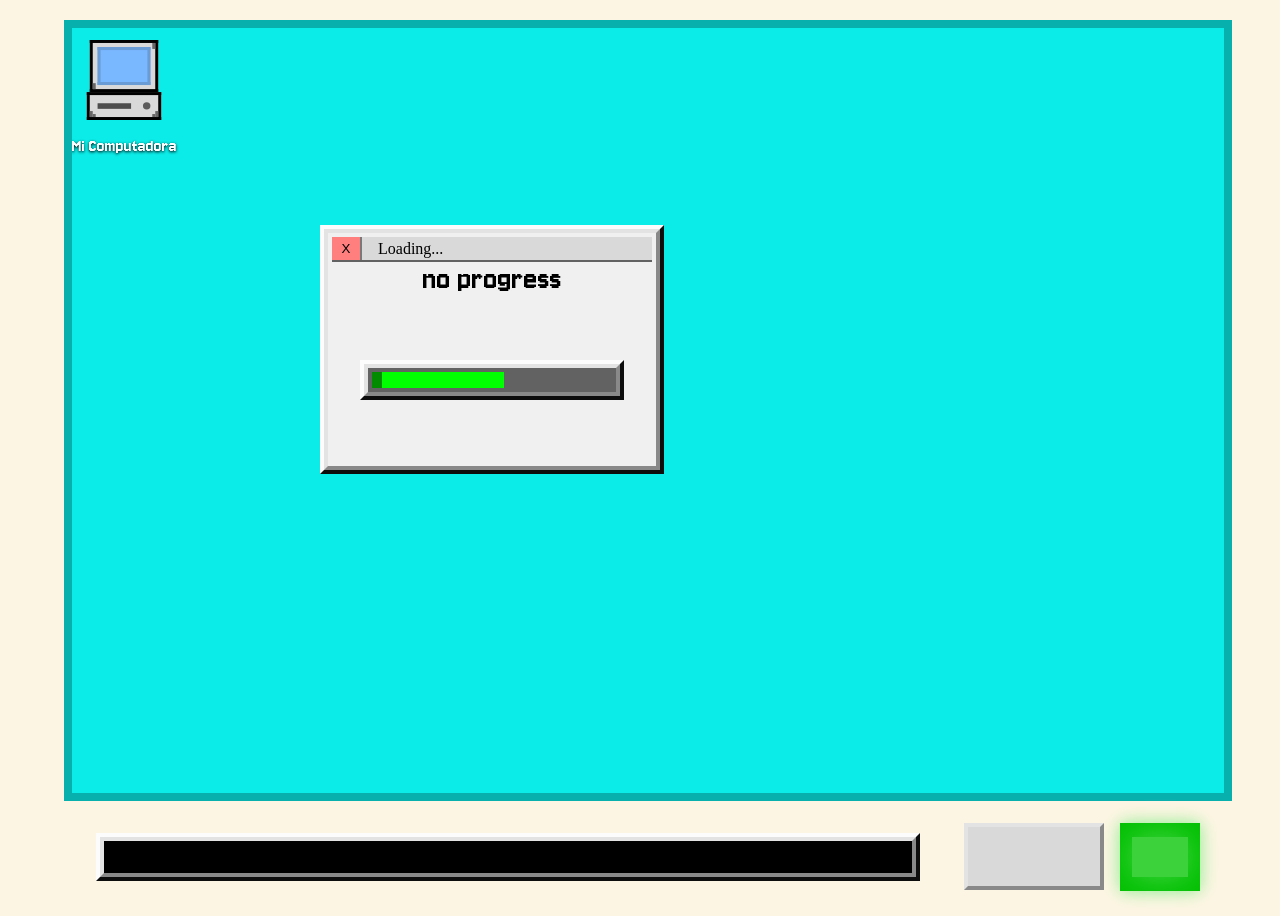
==== index.html @ 8c5adadf "Refactor loading bar logic and print utilities Show the loading window by default and hide the spam " ====
<!DOCTYPE html>
<html lang="en">

<head>
    <meta charset="UTF-8">
    <meta name="viewport" content="width=device-width, initial-scale=1.0">
    <title>B.U.M.</title>
    <style>
        @import url('https://fonts.googleapis.com/css2?family=Jersey+10&display=swap');
    </style>
    <link rel="stylesheet" href="style.css">
    <script src="script.js" defer></script>
</head>

<body>
    <main class="monitor">

        <section class="desktop">
            <section id="icons">
                <div class="icon inactive" id="computerIcon">
                    <img src="./assets/icons/computer.svg" alt="Computer">
                    <p>Mi Computadora</p>
                </div>
                <div class="icon inactive" id="recycleBinIcon">
                    <img src="./assets/icons/trashcan.svg" alt="trashcan">
                    <p>Recycle Bin</p>
                </div>
                <!-- <div class="icon inactive" id="filesIcon">
                    <img src="" alt="files">
                </div> -->
                <div class="icon inactive" id="umailIcon">
                    <img src="./assets/icons/umail.svg" alt="Umail">
                    <p>Umail</p>
                </div>
                <div class="icon inactive" id="workIcon">
                    <img src="./assets/icons/work.svg" alt="Work.exe">
                    <p>Work.exe</p>
                </div>
            </section>

            <section class="window umail bordered hidden">
                <span class="windowBar" id="umailBar">
                    <button class="windowButton btnClose" id="umailClose">X</button>
                    <span class="windowTitle" id="umailTitle">Umail</span>
                </span>
                <section class="windowBody">
                    <aside class="contactsBar">
                        <ul class="contactsList">
                            <li class="contact" id="managerContact">Bobby</li>
                            <li class="contact" id="hackerContact">#%%^*&</li>
                            <li class="contact" id="rogelioContact">Rogelio</li>
                            <li class="contact" id="printerContact">Printer</li>
                        </ul>
                    </aside>
                    <section class="umailChat">
                        <span class="chatTitle">Bobby</span>
                        <article class="umailChatLogs"></article>
                        <ul class="choiceBoxes">
                            <li class="choiceBox" id="mangerChoice">1</li>
                            <li class="choiceBox" id="hackerChoice">2</li>
                            <li class="choiceBox" id="neutralChoice">3</li>
                        </ul>
                    </section>
                </section>
            </section>

            <section class="window checkboxGame bordered hidden">
                <span class="windowBar" id="checkboxGameBar">
                    <button class="windowButton btnClose" id="checkboxGame">X</button>
                    <span class="windowTitle" id="Title">Work</span>
                </span>
                <section class="windowBody">
                    <span class="checkboxGameInfo">Click the Checkboxes!!!</span>
                    <span class="checkboxGameInfo hidden" id="checkboxGameWinInfo">You Clicked the Checkboxes!!!</span>
                    <ul class="checkboxes">
                        <li class="checkbox revBordered"></li>
                        <li class="checkbox revBordered"></li>
                        <li class="checkbox revBordered"></li>

                        <li class="checkbox revBordered"></li>
                        <li class="checkbox revBordered"></li>
                        <li class="checkbox revBordered"></li>

                        <li class="checkbox revBordered"></li>
                        <li class="checkbox revBordered"></li>
                        <li class="checkbox revBordered"></li>
                    </ul>
                    <span id="checkboxGameTimer"></span>
                </section>
            </section>

            <section class="window loadingGame bordered">
                <span class="windowBar" id="loadingGameBar">
                    <button class="windowButton btnClose" id="loadingGame">X</button>
                    <span class="windowTitle" id="progressTitle">Loading...</span>
                </span>
                <span class="loadingText">no progress</span>
                <section class="windowBody">
                        <div class="loadingBar bordered">
                            <div class="loadingProgress">
                                <div class="rightedge"></div>
                            </div>
                        </div>
                </section>
            </section>

        </section>
        <section class="monitorInteractables">
            <section class="monitorDiskDrive bordered"></section>
            <section class="monitorPower">
                <button class="monitorPowerOnBtn bordered"></button>
                <section class="monitorPowerLight on">
                    <div class="monitorPowerInner on"></div>
                </section>
            </section>
        </section>

        <section class="window spamGame bordered hidden">
            <span class="windowBar" id="spamGameBar">
                <button class="windowButton btnClose" id="spamGame">X</button>
                <span class="windowTitle" id="Title"></span>
            </span>
            <section class="windowBody">
                <span class="sentEmail">
                    <span class="emailHeader">
                        <h2 class="emailSender">Rogelio McLaughlin <em>&lt;rogeliomclaughlin@imabum.com&gt;</em></h2>
                        <span class="recipiant">To <em>you</em></span>
                    </span>
                    <p class="emailText">blah blah blah blah, bleh blah blah</p>
                </span>
                <span class="emailResponse">
                    <textarea name="" id="" class="emailTypingArea"></textarea>
                    <button class="sendEmailBtn">Send</button>
                </span>
            </section>
        </section>

    </main>
</body>

</html>

<!-- <section class="window NAME hidden">
    <span class="windowBar" id="NAMEBar">
        <button class="windowButton btnClose" id="NAME">X</button>
        <span class="windowTitle" id="Title"></span>
    </span>
    <section class="windowBody">
        
    </section>
</section> -->
---- style.css ----
:root {
    --monitor-color: #FDF5E4;
    --screen-color: #0BEBE7;
    --grey: #D9D9D9;
    --dark-grey: #797979;
    --darker-grey: #626262;
    --light-grey: #F0F0F0;
    --font-title: 1.5rem;
}

* {
    user-select: none;
}

/* Body, he was just born. */

/*   Henlo! I was just born!
      /                     */
body {
    width: 100vw;
    height: 100vh;
    overflow: hidden;
    display: flex;
    align-items: center;
    justify-content: center;
    background-color: var(--monitor-color);
}

/* Common Elements */

/* Custom border with one class -- not applicable everywhere */
.bordered {
    position: relative;
    padding: 8px;
    border: 4px solid #626262;
    border-top: 4px solid #FCFCFC;
    border-left: 4px solid #FCFCFC;
    border-style: outset;

    &::after {
        position: absolute;
        background: rgba(0, 0, 0, 0);
        pointer-events: none;
        left: 0;
        top: 0;
        content: "";
        width: calc(100% - 8px);
        height: calc(100% - 8px);
        border: #898989 4px solid;
        border-top: 4px solid #E3E3E3;
        border-left: 4px solid #E3E3E3;
    }
}

.revBordered {
    position: relative;
    padding: 8px;
    border: 4px solid #FCFCFC;
    border-top: 4px solid #626262;
    border-left: 4px solid #626262;
    border-style: outset;

    &::after {
        position: absolute;
        background: rgba(0, 0, 0, 0);
        pointer-events: none;
        left: 0;
        top: 0;
        content: "";
        width: calc(100% - 8px);
        height: calc(100% - 8px);
        border: #E3E3E3 4px solid;
        border-top: 4px solid #898989;
        border-left: 4px solid #898989;
    }
}



.held::after {
    background-color: var(--dark-grey);
}

.checkbox {
    width: 40px;
    height: 40px;
    background-color: var(--grey);
    color: black;

    &:hover {
        cursor: url('./assets/images/cursors/desktop-cursor-pointer.png') 0 0, auto;
    }
}

.checked {
    background-image: url(assets/icons/checkMark.svg);
    background-position: center;
    background-repeat: no-repeat;
    background-size: calc(100% - 16px);
}

/* Monitor. He's like a elitist bird with the amount of nests he has. */

/*  Tweet Tweet Cha-Ching Cha-Ching, broke bird.
      /                                         */
.monitor {
    display: flex;
    flex-direction: column;
    gap: 1em;

    .monitorInteractables {
        height: 5em;
        display: flex;
        justify-content: space-between;
        padding: 0 2em 0 2em;
        align-items: center;

        .monitorDiskDrive {
            width: 50em;
            height: 1.5em;
            background-color: black;
        }

        .monitorPower {
            display: flex;
            justify-content: space-between;
            align-items: center;
            gap: 1em;

            .monitorPowerOnBtn {
                width: 10.5em;
                height: 5em;
                background-color: #d9d9d9;
                border: none;

                &:hover {
                    cursor: pointer;
                }
            }

            .monitorPowerLight {
                display: flex;
                justify-content: center;
                align-items: center;
                width: 5em;
                height: 4.25em;
                background-color: black;

                .monitorPowerInner {
                    width: 3.5em;
                    height: 2.5em;
                    opacity: 0.5;
                    background-color: rgb(119, 119, 119);
                    box-shadow: none;
                }

                &.on {
                    background-color: rgb(2, 192, 2);
                    box-shadow: lightgreen 0 0 1em;

                    .monitorPowerInner {
                        opacity: 0.5;
                        background-color: rgb(118, 228, 118);
                        box-shadow: lightgreen 0 0 2em;
                    }
                }
            }
        }
    }
}

.desktop {
    display: flex;
    overflow: hidden;
    background-color: #0BEBE7;
    width: 90vw;
    height: 85vh;
    border: 0.5em solid rgba(0, 0, 0, 0.25);
    overflow: hidden;

    &::after {
        content: " ";
        display: block;
        position: absolute;
        width: 90vw;
        height: 85vh;
        background: rgba(18, 16, 16, 0.1);
        opacity: 0;
        z-index: 2;
        pointer-events: none;
        animation: flicker 2s infinite;
    }

    &:hover {
        cursor: url('./assets/images/cursors/desktop-cursor.png') 0 0, auto;
    }

    #icons {
        padding: .75em;
        display: flex;
        flex-direction: column;
        justify-content: flex-start;
        align-items: flex-start;
        flex-wrap: wrap;
        gap: 2.75em;
    }
}

.icon {
    display: flex;
    flex-direction: column;
    align-items: center;
    width: 5em;
    height: 5em;
    opacity: 1;
    transition: opacity 0.5s ease-in-out;

    & img {
        width: 100%;
        height: 100%;

    }

    & p {
        font-family: "Jersey 10", sans-serif;
        font-weight: 400;
        font-style: normal;
        width: max-content;
        height: 5%;
        font-size: 1.1rem;
        color: white;
        text-shadow: black 0 1px 3px;
    }

    &.inactive {
        opacity: 0;
    }

    &:hover {
        cursor: url('./assets/images/cursors/desktop-cursor-pointer.png') 0 0, auto;
    }
}

.window {
    position: absolute;
    top: 25%;
    left: 25%;
    min-width: 25%;
    max-width: fit-content;
    min-height: 25%;
    max-height: fit-content;
    display: flex;
    flex-direction: column;
    overflow: hidden;
    background-color: var(--light-grey);
    /* border: 2px solid var(--darker-grey); */

    &.hidden {
        display: none;
    }
}

.windowBar {
    display: flex;
    align-items: center;
    justify-content: flex-start;
    color: var(--light);
    background-color: var(--grey);
    position: relative;
    border-bottom: 2px solid var(--darker-grey);
    flex-shrink: 0;
    cursor: url('./assets/cursors/Pan.cur') 0 0, auto;

    &:active {
        cursor: url('./assets/cursors/Grabbing.cur') 0 0, auto;
    }

    .windowButton {
        display: flex;
        align-items: center;
        justify-content: center;
        border: none;
        height: 1.75em;
        width: 2.25em;

        &.btnClose {
            background-color: #ff7e7e;
            border-right: 2px solid var(--dark-grey);
        }

        &:active {
            background-color: #ff7e7e;
        }
    }

    .windowTitle {
        padding-left: 1em;
    }
}

.windowBody {
    flex: 1;
    border-top: none;
    overflow: hidden;
}

.umail .windowBody {
    display: flex;

    .contactsBar {
        display: flex;
        flex-direction: column;
        width: 30%;
        border-right: 2px solid var(--dark-grey);

        .contactsList {
            list-style-type: none;
            padding: 0;
            margin: 0;

            .contact {
                padding: 0 1em 0 1em;
                border-bottom: 1px solid;
            }
        }
    }

    .umailChat {
        display: flex;
        flex-direction: column;
        justify-content: space-between;
        width: 70%;

        .chatTitle {
            display: flex;
            justify-content: center;
            align-items: center;
            border-bottom: 2px solid var(--dark-grey);
        }

        .umailChatLogs {
            display: flex;
            flex-direction: column-reverse;
        }

        .choiceBoxes {
            display: flex;
            list-style-type: none;
            margin: 0;
            padding: 0;

            .choiceBox {
                width: 33%;
                height: 2em;
                padding: 0.25em;
                border-top: 2px solid var(--dark-grey);
                border-right: 2px solid var(--dark-grey);

                &:nth-child(2) {
                    width: 34%;
                }

                &:last-child {
                    border-right: none;
                }
            }
        }
    }
}

.checkboxGame .windowBody {
    display: flex;
    flex-direction: column;
    align-items: center;

    .checkboxGameInfo {
        font-size: 2rem;

        &.hidden {
            display: none;
        }
    }

    .checkboxes {
        list-style-type: none;
        margin: 0;
        padding: 1em;
        display: grid;
        grid-template-rows: auto auto auto;
        grid-template-columns: auto auto auto;
        align-items: center;
        justify-content: center;
        gap: 1em;
    }
}

.loadingGame {
    .windowBody {
        display: flex;
        flex-direction: column;
        align-items: center;
        justify-content: center;
        overflow: visible;

        &:hover {
            cursor: grab;
        }

        &:active {
            cursor: grabbing;
        }
    }

    .loadingText {
        align-self: center;
        font-family: "Jersey 10", sans-serif;
        font-weight: 400;
        font-style: normal;
        font-size: 2rem;
    }

    .loadingBar {
        height: 1em;
        width: 15em;
        background-color: #626262;

        .loadingProgress {
            background-color: rgb(0, 255, 0);
            height: 100%;
            width: 55%;
            .rightedge {
                justify-self: flex-end;
                height: 100%;
                width: 7.5%;
                background-color: rgb(2, 139, 0);
            }
        }
    }
}

.spamGame .windowBody {
    display: flex;
    flex-direction: column;

    .sentEmail {
        display: flex;
        flex-direction: column;
        gap: 1em;
        height: 50%;

        .emailHeader {
            display: flex;
            flex-direction: column;
            


            .emailSender {
                font-size: 1.25rem;

                em {
                    font-style: normal;
                    text-decoration: underline;
                    font-size: 1rem;
                }
            }
        }
    }

    .emailResponse {
        display: flex;
        flex-direction: column;
        height: 50%;

        
    }
}

@keyframes flicker {
    0% {
        opacity: 0.2;
    }

    5% {
        opacity: 0.3;
    }

    10% {
        opacity: 0.2;
    }

    15% {
        opacity: 0.9;
    }

    20% {
        opacity: 0.1;
    }

    25% {
        opacity: 0.8;
    }

    30% {
        opacity: 0.6;
    }

    35% {
        opacity: 0.6;
    }

    40% {
        opacity: 0.2;
    }

    45% {
        opacity: 0.8;
    }

    50% {
        opacity: 0.9;
    }

    55% {
        opacity: 0.1;
    }

    60% {
        opacity: 0.2;
    }

    65% {
        opacity: 0.7;
    }

    70% {
        opacity: 0.5;
    }

    75% {
        opacity: 0.3;
    }

    80% {
        opacity: 0.7;
    }

    85% {
        opacity: 0.7;
    }

    90% {
        opacity: 0.7;
    }

    95% {
        opacity: 0.3;
    }

    100% {
        opacity: 0.2;
    }
}
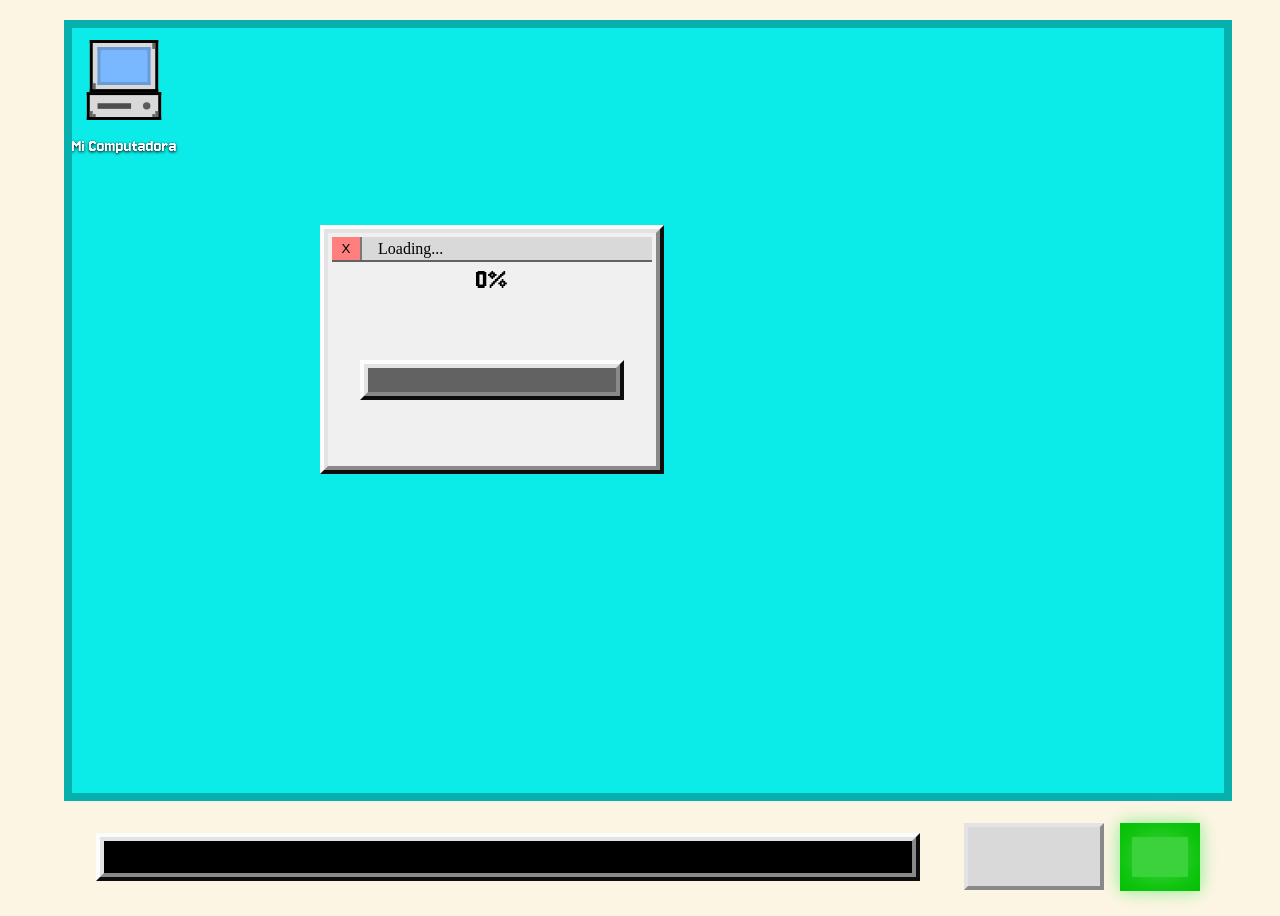
==== commit efe02fd6: "Progress game interactivity" ====
--- a/index.html
+++ b/index.html
@@ -94,7 +94,7 @@
                     <button class="windowButton btnClose" id="loadingGame">X</button>
                     <span class="windowTitle" id="progressTitle">Loading...</span>
                 </span>
-                <span class="loadingText">no progress</span>
+                <span class="loadingText">0%</span>
                 <section class="windowBody">
                         <div class="loadingBar bordered">
                             <div class="loadingProgress">
--- a/style.css
+++ b/style.css
@@ -427,13 +427,8 @@
         .loadingProgress {
             background-color: rgb(0, 255, 0);
             height: 100%;
-            width: 55%;
-            .rightedge {
-                justify-self: flex-end;
-                height: 100%;
-                width: 7.5%;
-                background-color: rgb(2, 139, 0);
-            }
+            width: 0%;
+            transition: width linear 100ms;
         }
     }
 }
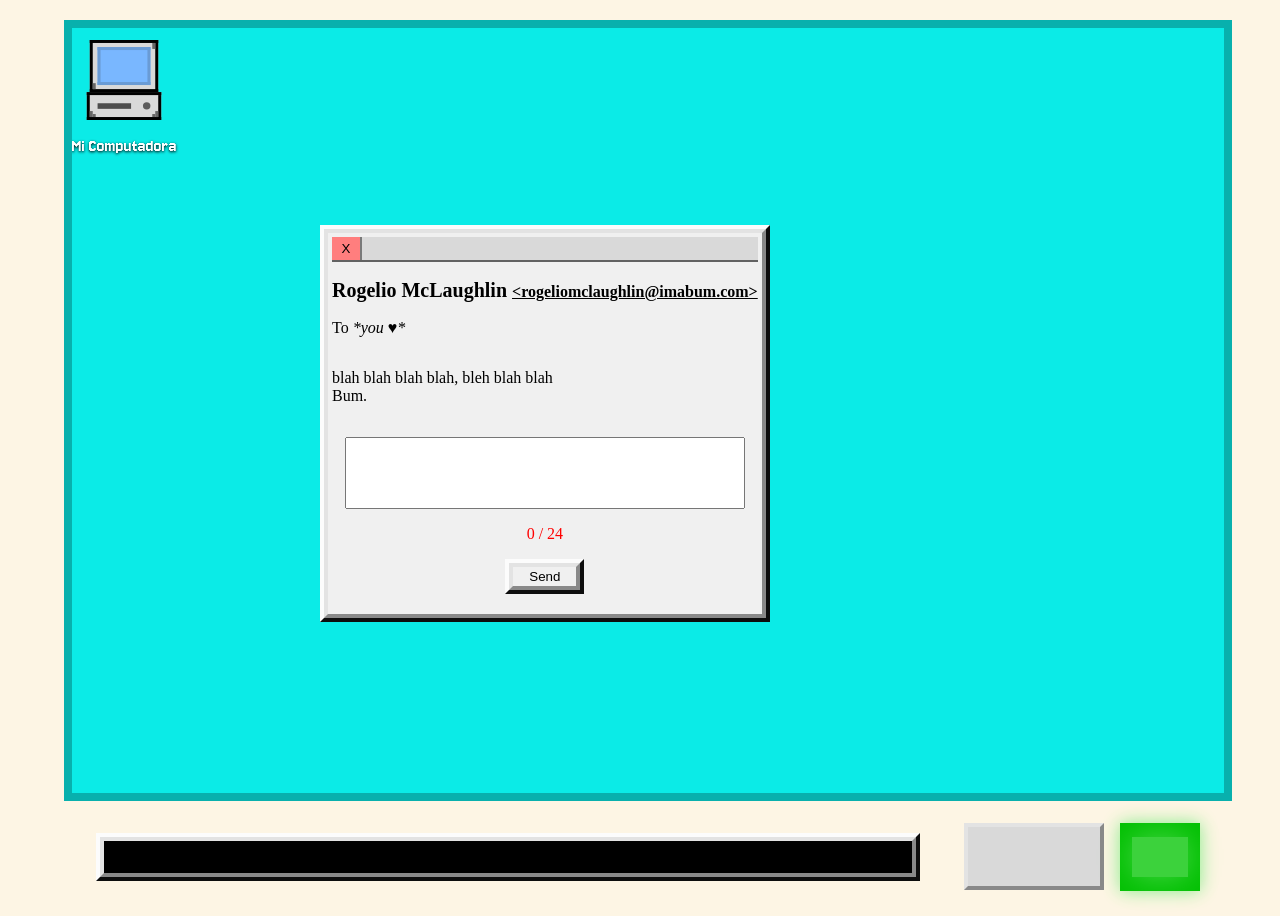
==== commit 1b2b5b89: "Email minigame" ====
--- a/index.html
+++ b/index.html
@@ -89,12 +89,12 @@
                 </section>
             </section>
 
-            <section class="window loadingGame bordered">
+            <section class="window loadingGame bordered hidden">
                 <span class="windowBar" id="loadingGameBar">
                     <button class="windowButton btnClose" id="loadingGame">X</button>
                     <span class="windowTitle" id="progressTitle">Loading...</span>
                 </span>
-                <span class="loadingText">0%</span>
+                <span class="loadingText">no progress</span>
                 <section class="windowBody">
                         <div class="loadingBar bordered">
                             <div class="loadingProgress">
@@ -115,22 +115,30 @@
             </section>
         </section>
 
-        <section class="window spamGame bordered hidden">
+        <section class="window spamGame bordered">
             <span class="windowBar" id="spamGameBar">
                 <button class="windowButton btnClose" id="spamGame">X</button>
                 <span class="windowTitle" id="Title"></span>
             </span>
             <section class="windowBody">
-                <span class="sentEmail">
-                    <span class="emailHeader">
-                        <h2 class="emailSender">Rogelio McLaughlin <em>&lt;rogeliomclaughlin@imabum.com&gt;</em></h2>
-                        <span class="recipiant">To <em>you</em></span>
+                <span class="sendPage">
+                    <span class="sentEmail">
+                        <span class="emailHeader">
+                            <h2 class="emailSender">Rogelio McLaughlin <em>&lt;rogeliomclaughlin@imabum.com&gt;</em></h2>
+                            <span class="recipiant">To <em>*you ♥*</em></span>
+                        </span>
+                        <p class="emailText">blah blah blah blah, bleh blah blah<br>Bum.</p>
                     </span>
-                    <p class="emailText">blah blah blah blah, bleh blah blah</p>
+                    <span class="emailResponse">
+                        <textarea name="" spellcheck="none" class="emailTypingArea" rows="4"></textarea>
+                        <span class="characterCount">0 / 10</span>
+                        <button class="sendEmailBtn bordered">Send</button>
+                    </span>
                 </span>
-                <span class="emailResponse">
-                    <textarea name="" id="" class="emailTypingArea"></textarea>
-                    <button class="sendEmailBtn">Send</button>
+
+                <span class="sentPage hidden">
+                    <span>Email Sent!</span>
+                    <span class="sentPageEmail"></span>
                 </span>
             </section>
         </section>
--- a/style.css
+++ b/style.css
@@ -427,8 +427,14 @@
         .loadingProgress {
             background-color: rgb(0, 255, 0);
             height: 100%;
-            width: 0%;
-            transition: width linear 100ms;
+            width: 55%;
+
+            .rightedge {
+                justify-self: flex-end;
+                height: 100%;
+                width: 7.5%;
+                background-color: rgb(2, 139, 0);
+            }
         }
     }
 }
@@ -436,6 +442,7 @@
 .spamGame .windowBody {
     display: flex;
     flex-direction: column;
+    cursor: url('./assets/images/cursors/desktop-cursor.png') 0 0, auto;
 
     .sentEmail {
         display: flex;
@@ -446,7 +453,7 @@
         .emailHeader {
             display: flex;
             flex-direction: column;
-            
+
 
 
             .emailSender {
@@ -465,8 +472,74 @@
         display: flex;
         flex-direction: column;
         height: 50%;
-
-        
+        padding: 1em;
+        align-items: center;
+        gap: 1em;
+
+        .emailTypingArea {
+            resize: none;
+            width: 100%;
+            min-height: 5em;
+            max-height: fit-content;
+            cursor: url('./assets/images/cursors/desktop-cursor-pointer.png') 0 0, auto;
+        }
+
+        .characterCount {
+            color: red;
+        }
+
+        .sendEmailBtn {
+            display: flex;
+            justify-content: center;
+            align-items: center;
+            width: fit-content;
+            height: 2em;
+            padding: 1em 1.5em 1em 1.5em;
+            cursor: url('./assets/images/cursors/desktop-cursor-pointer.png') 0 0, auto;
+            background-color: var(--light-grey);
+
+            &:active {
+                /* background-color: var(--dark-grey); */
+                position: relative;
+                border: 4px solid #FCFCFC;
+                border-top: 4px solid #626262;
+                border-left: 4px solid #626262;
+                border-style: outset;
+
+                &::after {
+                    position: absolute;
+                    background: rgba(0, 0, 0, 0);
+                    pointer-events: none;
+                    left: 0;
+                    top: 0;
+                    content: "";
+                    width: calc(100% - 8px);
+                    height: calc(100% - 8px);
+                    border: #E3E3E3 4px solid;
+                    border-top: 4px solid #898989;
+                    border-left: 4px solid #898989;
+                }
+            }
+
+        }
+    }
+
+    .sentPage {
+        display: flex;
+        justify-content: center;
+        align-items: center;
+        justify-content: center;
+        font-size: 2rem;
+        width: 100%;
+        height: 100%;
+
+        &.hidden {
+            display: none;
+        }
+    }
+
+    .sendPage.hidden {
+        display: none;
     }
 }
 
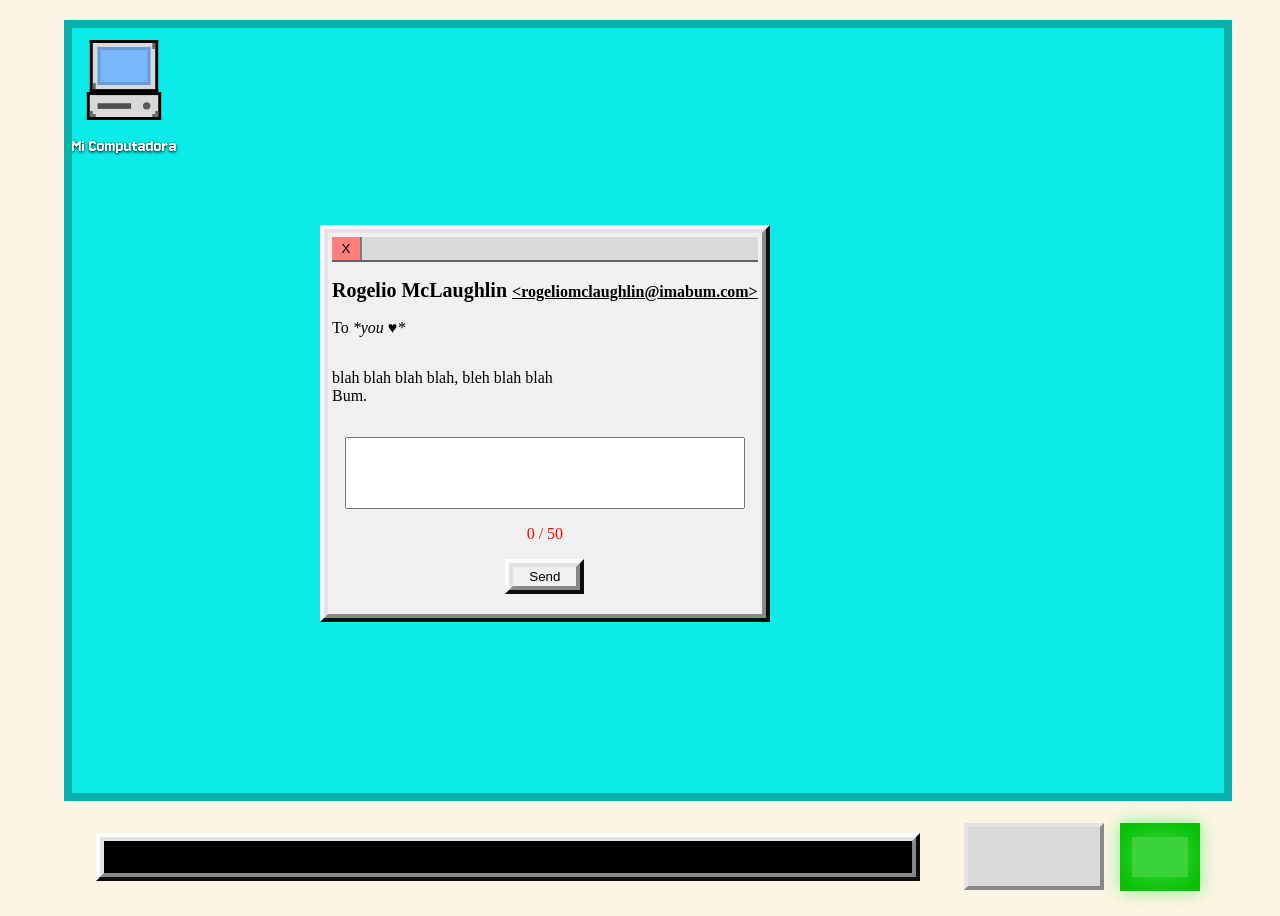
==== commit 4bfa1273: "Merge branch 'main' of https://github.com/CartWebApp/project-adventure-bum" ====
--- a/index.html
+++ b/index.html
@@ -94,7 +94,7 @@
                     <button class="windowButton btnClose" id="loadingGame">X</button>
                     <span class="windowTitle" id="progressTitle">Loading...</span>
                 </span>
-                <span class="loadingText">no progress</span>
+                <span class="loadingText">0%</span>
                 <section class="windowBody">
                         <div class="loadingBar bordered">
                             <div class="loadingProgress">
--- a/style.css
+++ b/style.css
@@ -427,14 +427,8 @@
         .loadingProgress {
             background-color: rgb(0, 255, 0);
             height: 100%;
-            width: 55%;
-
-            .rightedge {
-                justify-self: flex-end;
-                height: 100%;
-                width: 7.5%;
-                background-color: rgb(2, 139, 0);
-            }
+            width: 0%;
+            transition: width linear 100ms;
         }
     }
 }
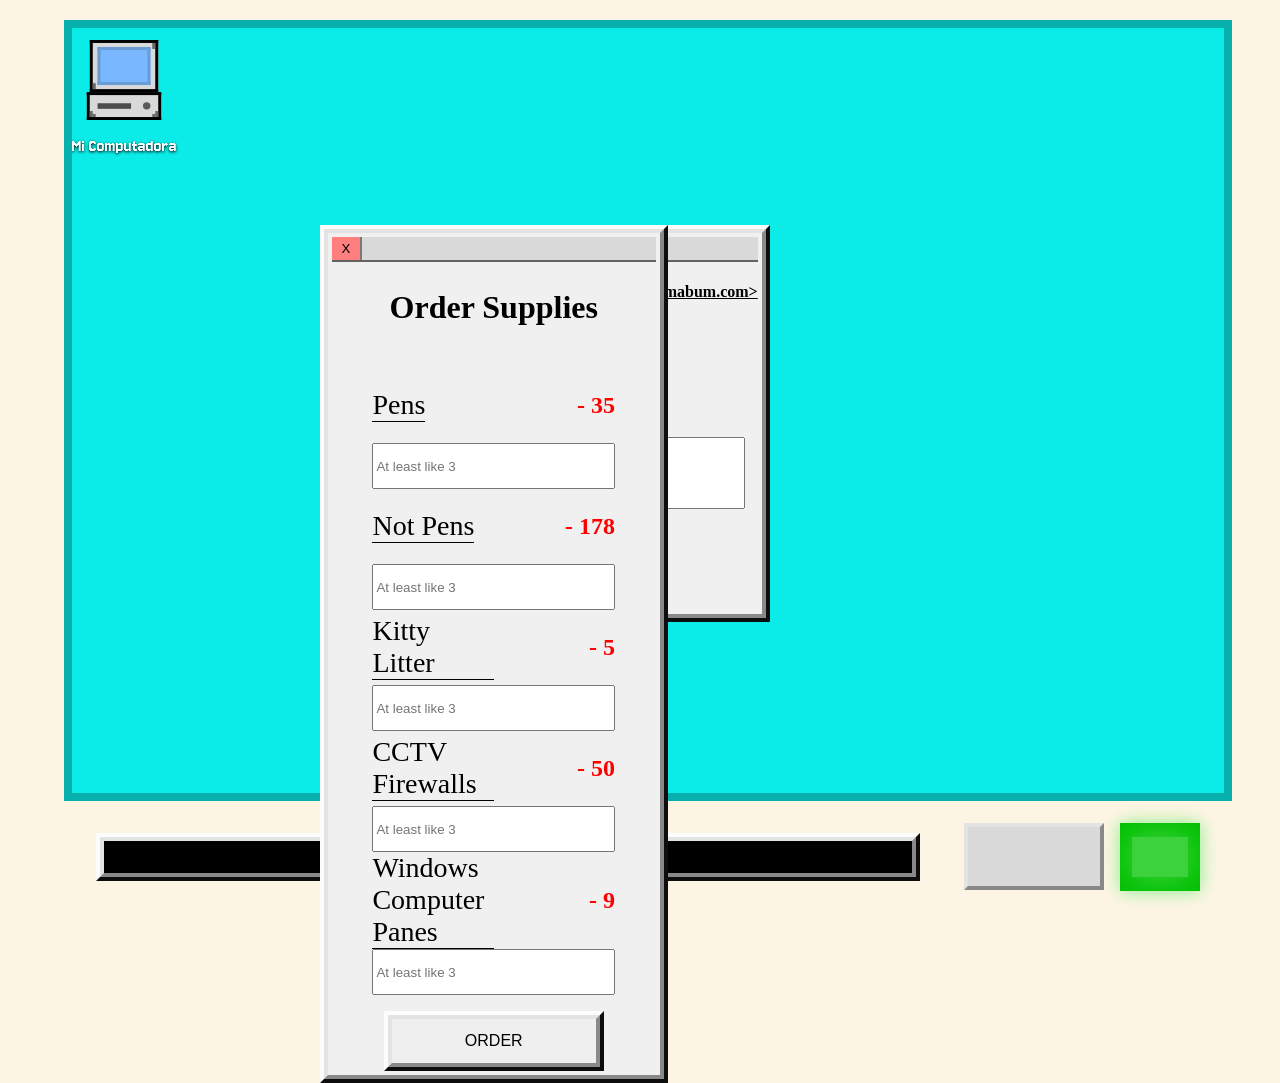
==== commit b0a669f2: "Supply order minigame styled, little logic" ====
--- a/index.html
+++ b/index.html
@@ -89,18 +89,18 @@
                 </section>
             </section>
 
-            <section class="window loadingGame bordered hidden">
+            <section class="window loadingGame bordered">
                 <span class="windowBar" id="loadingGameBar">
                     <button class="windowButton btnClose" id="loadingGame">X</button>
                     <span class="windowTitle" id="progressTitle">Loading...</span>
                 </span>
                 <span class="loadingText">0%</span>
                 <section class="windowBody">
-                        <div class="loadingBar bordered">
-                            <div class="loadingProgress">
-                                <div class="rightedge"></div>
-                            </div>
-                        </div>
+                    <div class="loadingBar bordered">
+                        <div class="loadingProgress">
+                            <div class="rightedge"></div>
+                        </div>
+                    </div>
                 </section>
             </section>
 
@@ -124,7 +124,8 @@
                 <span class="sendPage">
                     <span class="sentEmail">
                         <span class="emailHeader">
-                            <h2 class="emailSender">Rogelio McLaughlin <em>&lt;rogeliomclaughlin@imabum.com&gt;</em></h2>
+                            <h2 class="emailSender">Rogelio McLaughlin <em>&lt;rogeliomclaughlin@imabum.com&gt;</em>
+                            </h2>
                             <span class="recipiant">To <em>*you ♥*</em></span>
                         </span>
                         <p class="emailText">blah blah blah blah, bleh blah blah<br>Bum.</p>
@@ -143,6 +144,55 @@
             </section>
         </section>
 
+        <section class="window supplyGame bordered">
+            <span class="windowBar" id="supplyGameBar">
+                <button class="windowButton btnClose" id="supplyGame">X</button>
+                <span class="windowTitle" id="Title"></span>
+            </span>
+            <section class="windowBody">
+                <h2>Order Supplies</h2>
+                <ul>
+                    <li>
+                        <div>
+                            <span>Pens</span>
+                            <p>no value</p>
+                        </div>
+                        <input type="number" placeholder="At least like 3">
+                    </li>
+                    <li>
+                        <div>
+                            <span>Not Pens</span>
+                            <p>no value</p>
+                        </div>
+                        <input type="number" placeholder="At least like 3">
+                    </li>
+                    <li>
+                        <div>
+                            <span>Kitty Litter</span>
+                            <p>no value</p>
+                        </div>
+                        <input type="number" placeholder="At least like 3">
+                    </li>
+                    <li>
+                        <div>
+                            <span>CCTV Firewalls</span>
+                            <p>no value</p>
+                        </div>
+                        <input type="number" placeholder="At least like 3">
+                    </li>
+                    <li>
+                        <div>
+                            <span>Windows Computer Panes</span>
+                            <p>no value</p>
+                        </div>
+                        <input type="number" placeholder="At least like 3">
+                    </li>
+                </ul>
+
+                <button class="bordered">ORDER</button>
+            </section>
+        </section>
+
     </main>
 </body>
 
--- a/style.css
+++ b/style.css
@@ -76,7 +76,6 @@
 }
 
 
-
 .held::after {
     background-color: var(--dark-grey);
 }
@@ -537,6 +536,65 @@
     }
 }
 
+.supplyGame>.windowBody {
+    display: flex;
+    flex-direction: column;
+    align-items: center;
+
+    & h2 {
+        font-size: 2rem;
+    }
+
+    & span {
+        font-size: 3rem;
+        border-bottom: black 1px solid;
+    };
+
+    & ul {
+        width: 75%;
+        padding-inline-start: 0px;
+        list-style-type: none;
+
+        & li {
+            display: flex;
+            justify-content: center;
+            flex-direction: column;
+
+            & div {
+                display: flex;
+                justify-content: space-between;
+                align-items: center;
+
+                & span {
+                    font-size: 1.75rem;
+                    width: 50%;
+                    max-width: fit-content;
+                }
+
+                & p {
+                    color: red;
+                    font-size: 1.5rem;
+                    font-weight: bold;
+
+                    &::before {
+                        content: "- ";
+                    }
+                }
+            }
+
+            & input {
+                height: 3em;
+            }
+        }
+    }
+
+    & button {
+        width: 13.75em;
+        height: 3.75em;
+        font-size: 1rem;
+    }
+}
+
 @keyframes flicker {
     0% {
         opacity: 0.2;
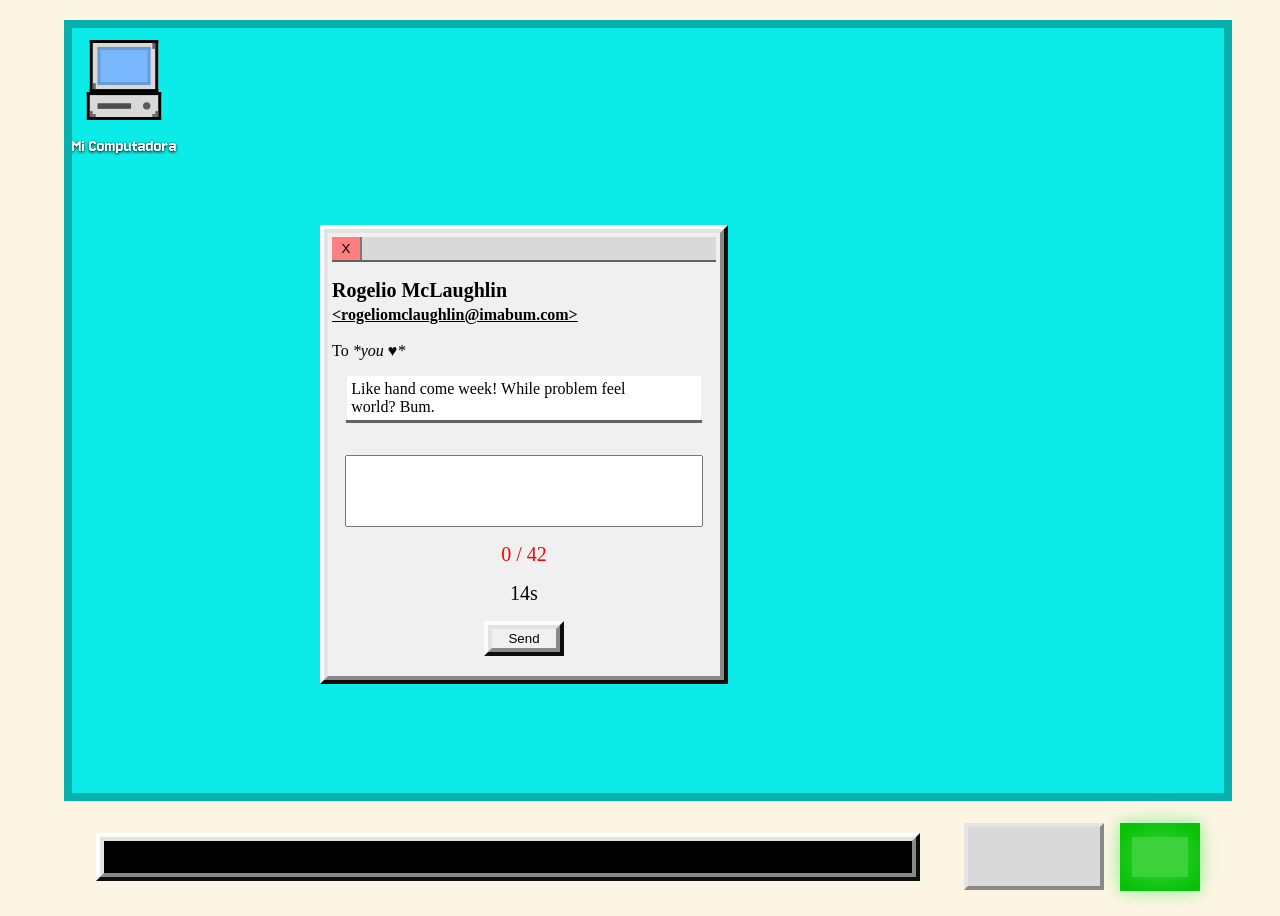
==== commit 37ae3543: "Add email minigame UI, timer, and send logic Update spam minigame layout and behavior: adjust index." ====
--- a/index.html
+++ b/index.html
@@ -89,7 +89,7 @@
                 </section>
             </section>
 
-            <section class="window loadingGame bordered">
+            <section class="window loadingGame bordered hidden">
                 <span class="windowBar" id="loadingGameBar">
                     <button class="windowButton btnClose" id="loadingGame">X</button>
                     <span class="windowTitle" id="progressTitle">Loading...</span>
@@ -128,68 +128,21 @@
                             </h2>
                             <span class="recipiant">To <em>*you ♥*</em></span>
                         </span>
-                        <p class="emailText">blah blah blah blah, bleh blah blah<br>Bum.</p>
+                        <span class="emailText"></span>
                     </span>
                     <span class="emailResponse">
                         <textarea name="" spellcheck="none" class="emailTypingArea" rows="4"></textarea>
                         <span class="characterCount">0 / 10</span>
+                        <span class="emailTimer"></span>
                         <button class="sendEmailBtn bordered">Send</button>
                     </span>
                 </span>
 
                 <span class="sentPage hidden">
-                    <span>Email Sent!</span>
-                    <span class="sentPageEmail"></span>
+                    <h3>Email Sent!</h3>
+                    <span class="points"></span>
                 </span>
-            </section>
-        </section>
-
-        <section class="window supplyGame bordered">
-            <span class="windowBar" id="supplyGameBar">
-                <button class="windowButton btnClose" id="supplyGame">X</button>
-                <span class="windowTitle" id="Title"></span>
-            </span>
-            <section class="windowBody">
-                <h2>Order Supplies</h2>
-                <ul>
-                    <li>
-                        <div>
-                            <span>Pens</span>
-                            <p>no value</p>
-                        </div>
-                        <input type="number" placeholder="At least like 3">
-                    </li>
-                    <li>
-                        <div>
-                            <span>Not Pens</span>
-                            <p>no value</p>
-                        </div>
-                        <input type="number" placeholder="At least like 3">
-                    </li>
-                    <li>
-                        <div>
-                            <span>Kitty Litter</span>
-                            <p>no value</p>
-                        </div>
-                        <input type="number" placeholder="At least like 3">
-                    </li>
-                    <li>
-                        <div>
-                            <span>CCTV Firewalls</span>
-                            <p>no value</p>
-                        </div>
-                        <input type="number" placeholder="At least like 3">
-                    </li>
-                    <li>
-                        <div>
-                            <span>Windows Computer Panes</span>
-                            <p>no value</p>
-                        </div>
-                        <input type="number" placeholder="At least like 3">
-                    </li>
-                </ul>
-
-                <button class="bordered">ORDER</button>
+                <span class="emailFailed hidden">Out of Time!</span>
             </section>
         </section>
 
--- a/style.css
+++ b/style.css
@@ -76,6 +76,7 @@
 }
 
 
+
 .held::after {
     background-color: var(--dark-grey);
 }
@@ -244,8 +245,9 @@
     position: absolute;
     top: 25%;
     left: 25%;
-    min-width: 25%;
-    max-width: fit-content;
+    width: 30%;
+    /* min-width: 25%;
+    max-width: fit-content; */
     min-height: 25%;
     max-height: fit-content;
     display: flex;
@@ -440,8 +442,19 @@
     .sentEmail {
         display: flex;
         flex-direction: column;
-        gap: 1em;
         height: 50%;
+
+        .emailText {
+            margin-top: 1em;
+            padding: 0.25em;
+            align-self: center;
+            display: flex;
+            flex-wrap: wrap;
+            width: 90%;
+            height: fit-content;
+            text-wrap: pretty;
+            background-color: #FFF;
+        }
 
         .emailHeader {
             display: flex;
@@ -459,6 +472,17 @@
                 }
             }
         }
+
+        &::after {
+            align-self: center;
+            content: '';
+            width: 90%;
+            height: 1px;
+            padding: 0 0.25em 0 0.25em;
+            background-color: var(--darker-grey);
+            border: 1px solid var(--darker-grey);
+            margin: 0 0 1em 0;
+        }
     }
 
     .emailResponse {
@@ -467,6 +491,7 @@
         height: 50%;
         padding: 1em;
         align-items: center;
+        justify-content: center;
         gap: 1em;
 
         .emailTypingArea {
@@ -479,6 +504,26 @@
 
         .characterCount {
             color: red;
+            font-size: 1.25rem;
+
+            &.invalid {
+
+                &::after {
+                    content: ' !!!!!';
+                    color: red;
+                }
+    
+                &::before {
+                    content: '!!!!! ';
+                    color: red;
+                }
+            }
+
+            
+        }
+
+        .emailTimer {
+            font-size: 1.25rem;
         }
 
         .sendEmailBtn {
@@ -517,14 +562,15 @@
         }
     }
 
-    .sentPage {
-        display: flex;
+    .sentPage, .emailFailed {
+        display: flex;
+        flex-direction: column;
         justify-content: center;
         align-items: center;
-        justify-content: center;
         font-size: 2rem;
         width: 100%;
         height: 100%;
+        margin-top: 1em;
 
         &.hidden {
             display: none;
@@ -533,65 +579,6 @@
 
     .sendPage.hidden {
         display: none;
-    }
-}
-
-.supplyGame>.windowBody {
-    display: flex;
-    flex-direction: column;
-    align-items: center;
-
-    & h2 {
-        font-size: 2rem;
-    }
-
-    & span {
-        font-size: 3rem;
-        border-bottom: black 1px solid;
-    };
-
-    & ul {
-        width: 75%;
-        padding-inline-start: 0px;
-        list-style-type: none;
-
-        & li {
-            display: flex;
-            justify-content: center;
-            flex-direction: column;
-
-            & div {
-                display: flex;
-                justify-content: space-between;
-                align-items: center;
-
-                & span {
-                    font-size: 1.75rem;
-                    width: 50%;
-                    max-width: fit-content;
-                }
-
-                & p {
-                    color: red;
-                    font-size: 1.5rem;
-                    font-weight: bold;
-
-                    &::before {
-                        content: "- ";
-                    }
-                }
-            }
-
-            & input {
-                height: 3em;
-            }
-        }
-    }
-
-    & button {
-        width: 13.75em;
-        height: 3.75em;
-        font-size: 1rem;
     }
 }
 
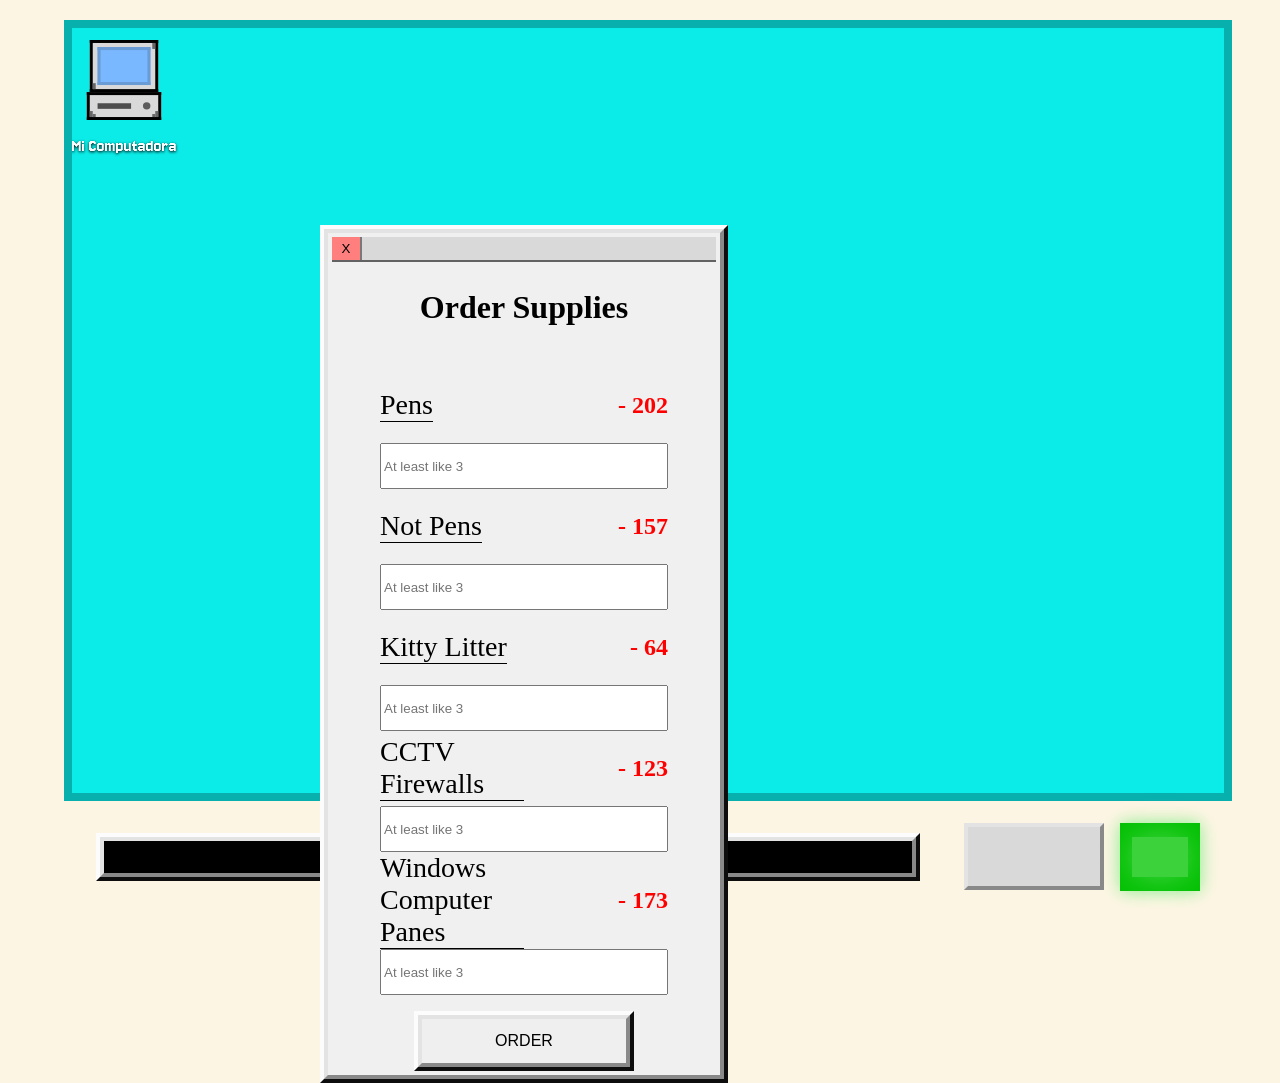
==== commit d2c60b7b: "Merge branch 'main' of https://github.com/CartWebApp/project-adventure-bum" ====
--- a/index.html
+++ b/index.html
@@ -89,7 +89,7 @@
                 </section>
             </section>
 
-            <section class="window loadingGame bordered hidden">
+            <section class="window loadingGame bordered">
                 <span class="windowBar" id="loadingGameBar">
                     <button class="windowButton btnClose" id="loadingGame">X</button>
                     <span class="windowTitle" id="progressTitle">Loading...</span>
@@ -146,6 +146,55 @@
             </section>
         </section>
 
+        <section class="window supplyGame bordered">
+            <span class="windowBar" id="supplyGameBar">
+                <button class="windowButton btnClose" id="supplyGame">X</button>
+                <span class="windowTitle" id="Title"></span>
+            </span>
+            <section class="windowBody">
+                <h2>Order Supplies</h2>
+                <ul>
+                    <li>
+                        <div>
+                            <span>Pens</span>
+                            <p>no value</p>
+                        </div>
+                        <input type="number" placeholder="At least like 3">
+                    </li>
+                    <li>
+                        <div>
+                            <span>Not Pens</span>
+                            <p>no value</p>
+                        </div>
+                        <input type="number" placeholder="At least like 3">
+                    </li>
+                    <li>
+                        <div>
+                            <span>Kitty Litter</span>
+                            <p>no value</p>
+                        </div>
+                        <input type="number" placeholder="At least like 3">
+                    </li>
+                    <li>
+                        <div>
+                            <span>CCTV Firewalls</span>
+                            <p>no value</p>
+                        </div>
+                        <input type="number" placeholder="At least like 3">
+                    </li>
+                    <li>
+                        <div>
+                            <span>Windows Computer Panes</span>
+                            <p>no value</p>
+                        </div>
+                        <input type="number" placeholder="At least like 3">
+                    </li>
+                </ul>
+
+                <button class="bordered">ORDER</button>
+            </section>
+        </section>
+
     </main>
 </body>
 
--- a/style.css
+++ b/style.css
@@ -76,7 +76,6 @@
 }
 
 
-
 .held::after {
     background-color: var(--dark-grey);
 }
@@ -582,6 +581,65 @@
     }
 }
 
+.supplyGame>.windowBody {
+    display: flex;
+    flex-direction: column;
+    align-items: center;
+
+    & h2 {
+        font-size: 2rem;
+    }
+
+    & span {
+        font-size: 3rem;
+        border-bottom: black 1px solid;
+    };
+
+    & ul {
+        width: 75%;
+        padding-inline-start: 0px;
+        list-style-type: none;
+
+        & li {
+            display: flex;
+            justify-content: center;
+            flex-direction: column;
+
+            & div {
+                display: flex;
+                justify-content: space-between;
+                align-items: center;
+
+                & span {
+                    font-size: 1.75rem;
+                    width: 50%;
+                    max-width: fit-content;
+                }
+
+                & p {
+                    color: red;
+                    font-size: 1.5rem;
+                    font-weight: bold;
+
+                    &::before {
+                        content: "- ";
+                    }
+                }
+            }
+
+            & input {
+                height: 3em;
+            }
+        }
+    }
+
+    & button {
+        width: 13.75em;
+        height: 3.75em;
+        font-size: 1rem;
+    }
+}
+
 @keyframes flicker {
     0% {
         opacity: 0.2;
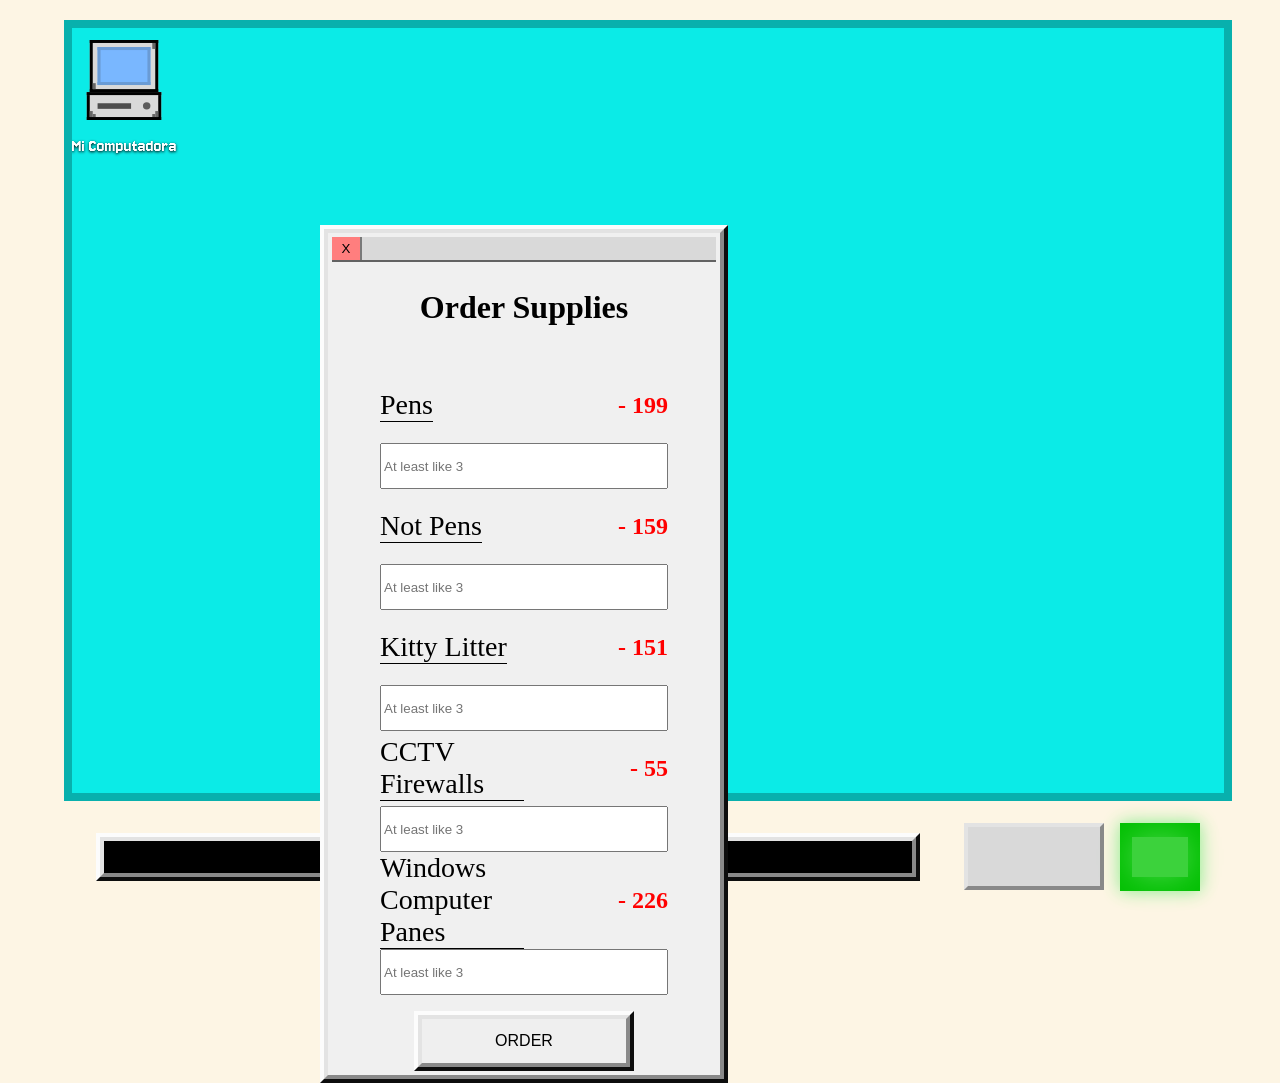
==== commit 665ef53b: "unhide game" ====
--- a/index.html
+++ b/index.html
@@ -71,7 +71,7 @@
                 </span>
                 <section class="windowBody">
                     <span class="checkboxGameInfo">Click the Checkboxes!!!</span>
-                    <span class="checkboxGameInfo hidden" id="checkboxGameWinInfo">You Clicked the Checkboxes!!!</span>
+                    <span class="checkboxGameInfo" id="checkboxGameWinInfo">You Clicked the Checkboxes!!!</span>
                     <ul class="checkboxes">
                         <li class="checkbox revBordered"></li>
                         <li class="checkbox revBordered"></li>
